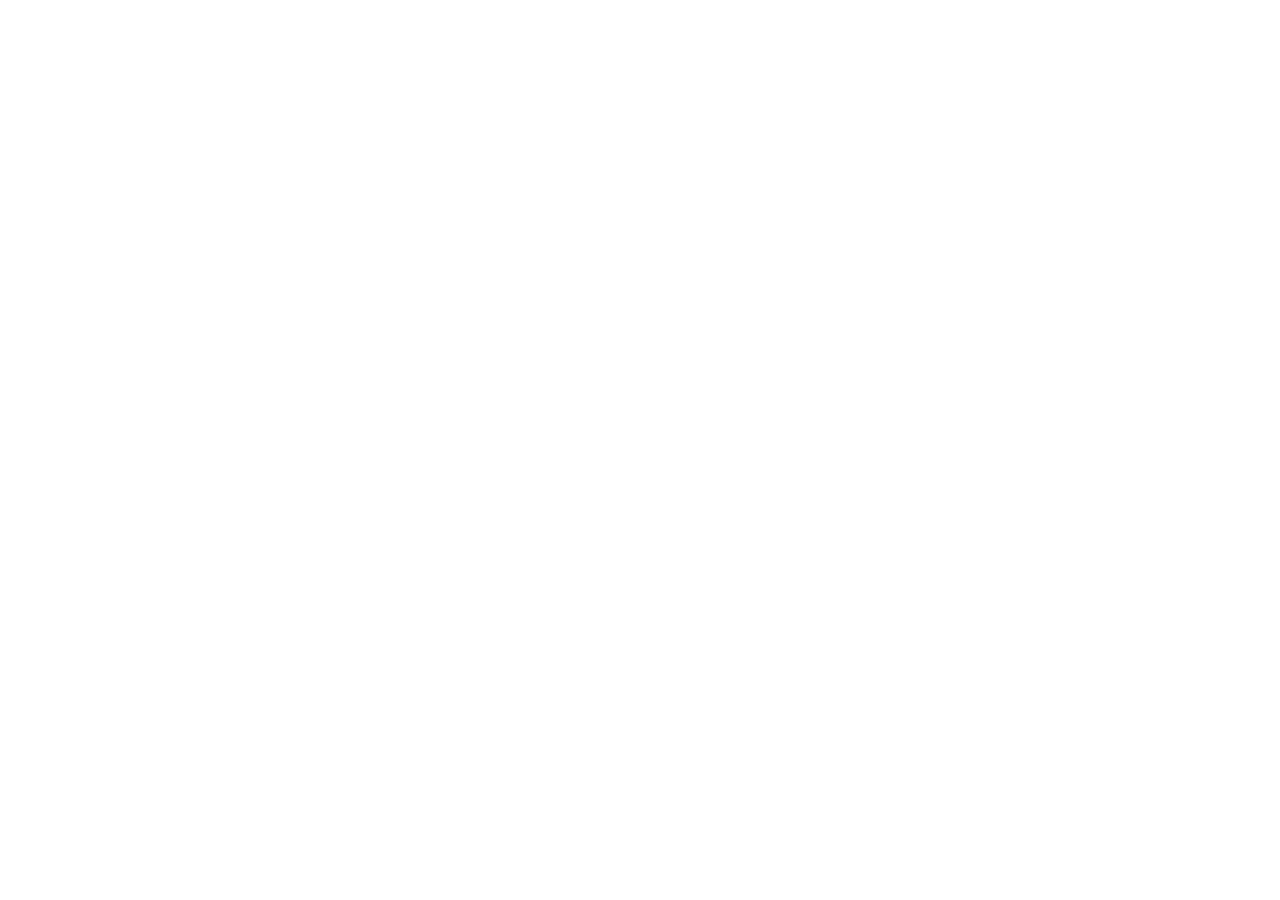
==== exercise/memory/client/debug/index.html @ 35258c72 "Memory game added" ====
<!doctype html>
<html lang="en">
    <head>
        <meta charset="utf-8">
        <title>Linnaeus University Memory</title>
    </head>
    <body>
        
        
        <script src="javascript/build.js"></script>
    </body>
</html>
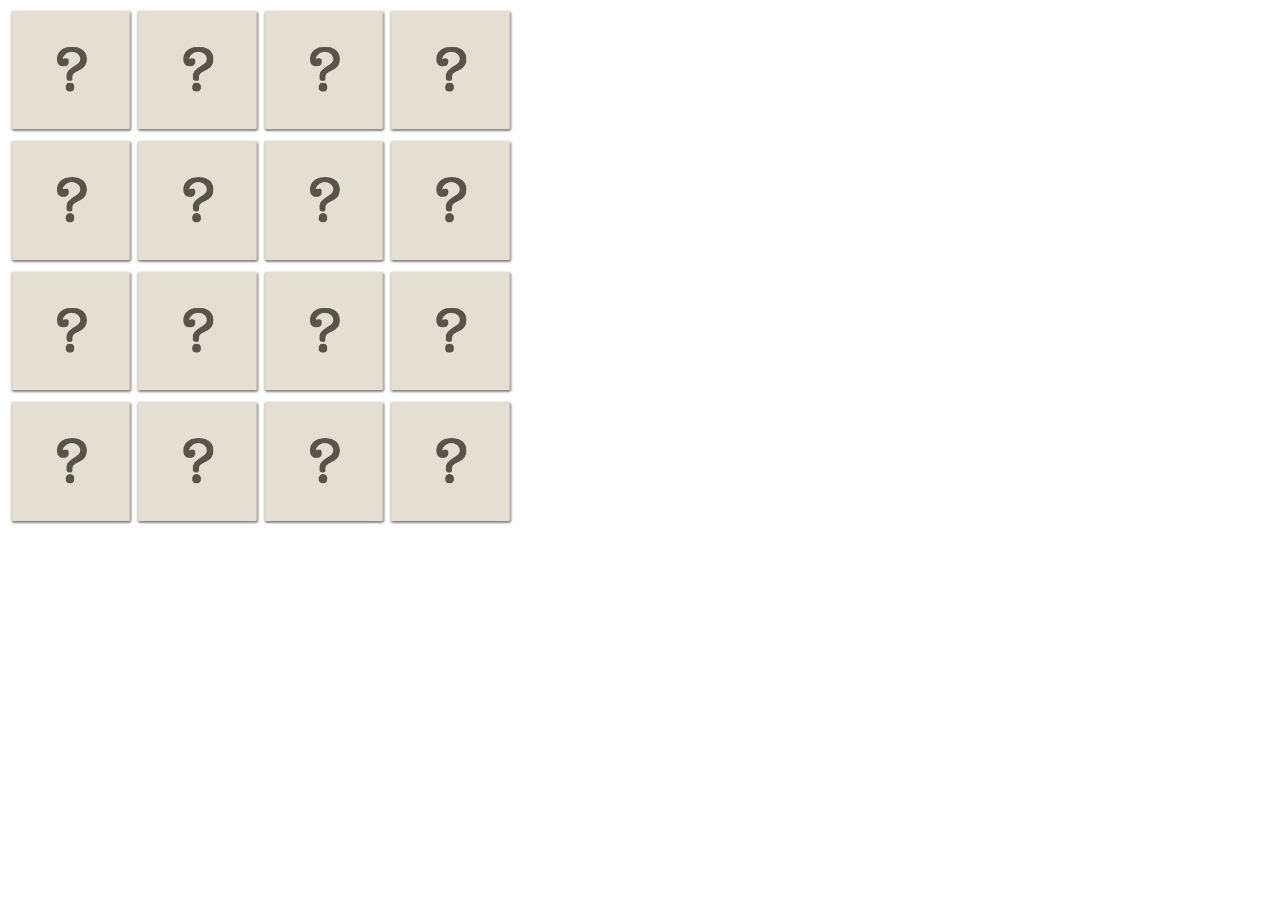
==== commit c0078093: "progress on memeory" ====
--- a/exercise/memory/client/debug/index.html
+++ b/exercise/memory/client/debug/index.html
@@ -3,10 +3,15 @@
     <head>
         <meta charset="utf-8">
         <title>Linnaeus University Memory</title>
+        <link rel="stylesheet" href="stylesheet/style.css" />
     </head>
     <body>
-        
-        
+      <div id="memoryContainer">
+      <template>
+      </template>
+      </div>
+
+
         <script src="javascript/build.js"></script>
     </body>
 </html>
--- a/exercise/memory/client/debug/stylesheet/style.css
+++ b/exercise/memory/client/debug/stylesheet/style.css
@@ -0,0 +1 @@
+#memoryContainer img {width: 10%;}
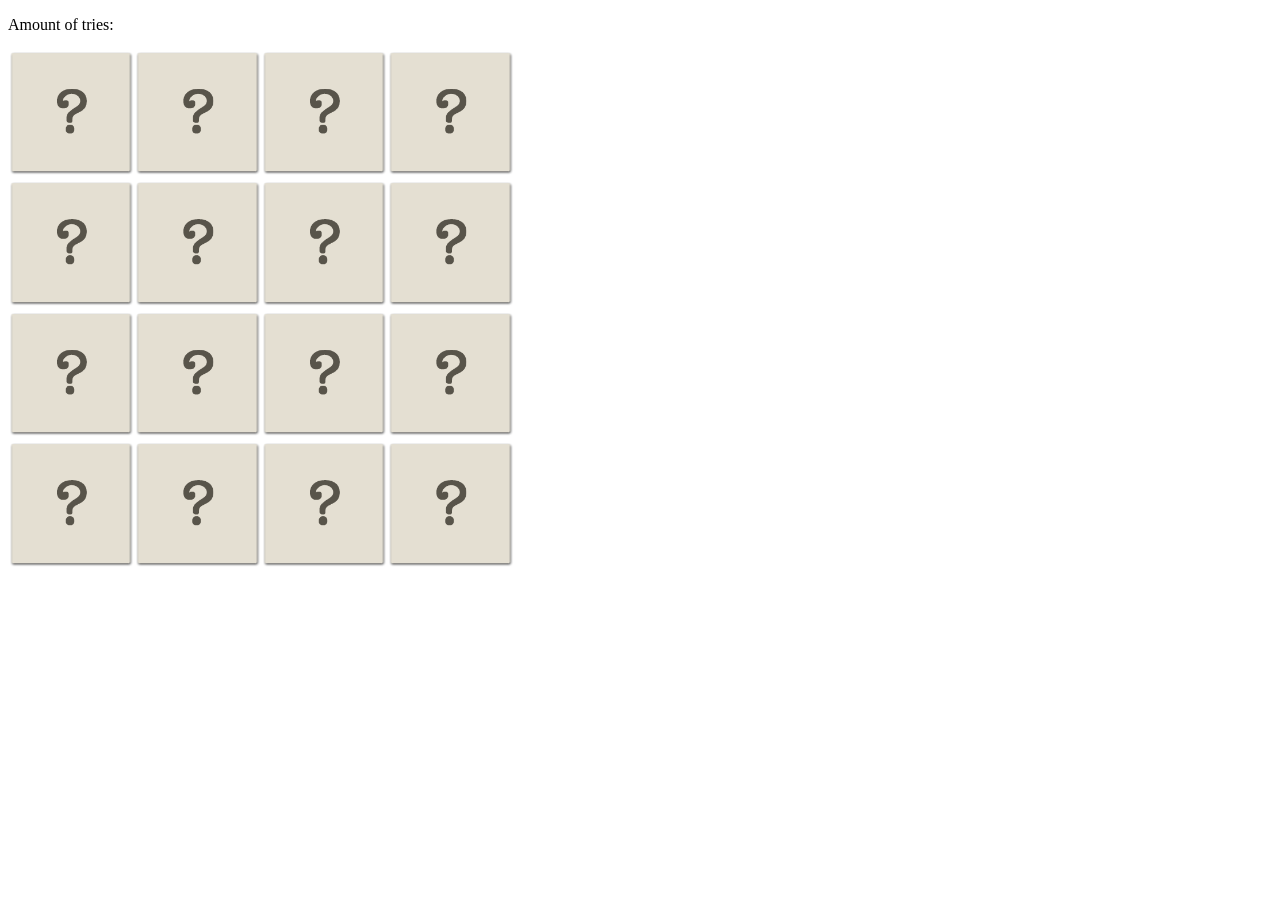
==== commit 54b974d3: "counting amount of tries" ====
--- a/exercise/memory/client/debug/index.html
+++ b/exercise/memory/client/debug/index.html
@@ -7,8 +7,11 @@
     </head>
     <body>
       <div id="memoryContainer">
-      <template>
-      </template>
+        <template>
+          <a href="#"><img src="image/0.png" alt="a memory brick" /></a>
+
+        </template>
+          <p>Amount of tries: <span id="score"></span></p>
       </div>
 
 
